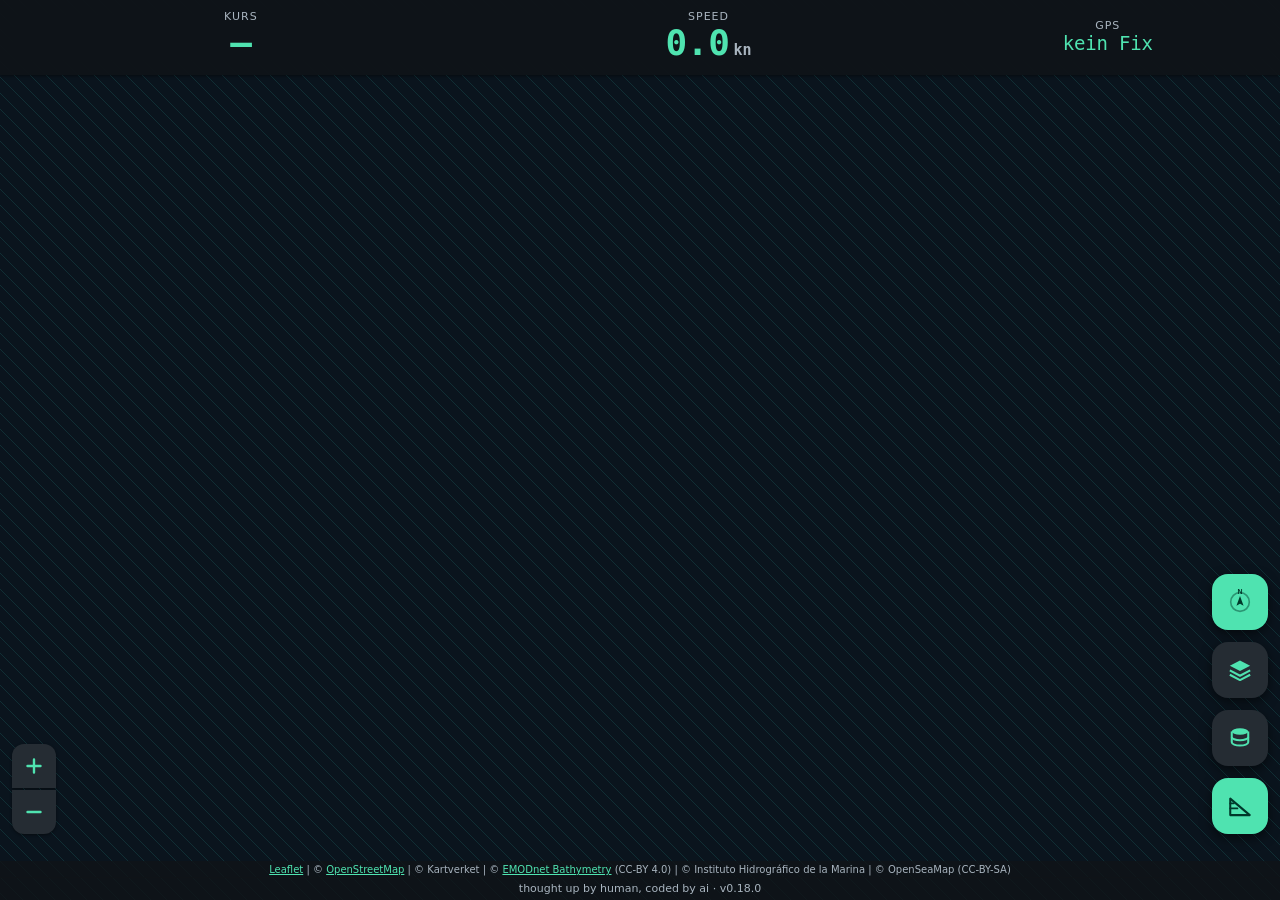
==== index.html @ 148b1c02 "v0.18.0: offizielle spanische Seekarte (IHM) als Ebene Lotungen, Felsen, Wracks, Hindernisse und Tie" ====
<!DOCTYPE html>
<!-- thought up by human, coded by ai -->
<html lang="de">
<head>
  <meta charset="UTF-8">
  <meta name="viewport" content="width=device-width, initial-scale=1.0, maximum-scale=1.0, user-scalable=no, viewport-fit=cover">
  <meta http-equiv="Content-Security-Policy" content="default-src 'self'; script-src 'self'; style-src 'self' 'unsafe-inline'; img-src 'self' data: blob: https://tile.openstreetmap.org https://wms.geonorge.no https://ows.emodnet-bathymetry.eu https://ideihm.covam.es https://tiles.openseamap.org; connect-src 'self' https://tile.openstreetmap.org https://wms.geonorge.no https://ows.emodnet-bathymetry.eu https://ideihm.covam.es https://tiles.openseamap.org;">
  <title>SeeNavi Bergen</title>
  <link rel="stylesheet" href="vendor/leaflet.css">
  <link rel="stylesheet" href="style.css">
  <link rel="manifest" href="manifest.json">
  <meta name="theme-color" content="#101418">
  <meta name="description" content="Orientierungshilfe für Bootsfahrten: Position, Kurs, Ziel und Tiefendaten, auch ohne Mobilfunkempfang.">
  <!-- iOS reads none of the manifest: installed appearance, title and icon
       come from these instead. The status bar stays visible and opaque -
       "black-translucent" would run the map underneath the clock and the
       battery, and on the water those two are worth reading. -->
  <link rel="icon" href="icons/icon.svg" type="image/svg+xml">
  <link rel="apple-touch-icon" href="icons/apple-touch-icon.png">
  <meta name="apple-mobile-web-app-capable" content="yes">
  <meta name="apple-mobile-web-app-title" content="SeeNavi">
  <meta name="apple-mobile-web-app-status-bar-style" content="black">
  <meta name="mobile-web-app-capable" content="yes">
</head>
<body>

  <!-- The map turns inside this window. It is deliberately larger than the
       window (see js/rotate.js), so no empty corner shows up when it is turned
       into the direction of travel; the window clips the overhang. -->
  <div id="mapviewport"><div id="map"></div></div>

  <!-- Icon set. Drawn here once and referenced with <use>, so the markup stays
       readable and no icon font or external sprite has to be loaded. -->
  <svg class="icon-defs" aria-hidden="true" focusable="false">
    <defs>
      <g id="ic-locate">
        <circle cx="12" cy="12" r="3.2"></circle>
        <circle cx="12" cy="12" r="7" fill="none" stroke="currentColor" stroke-width="1.8"></circle>
        <path d="M12 1v3.4M12 19.6V23M1 12h3.4M19.6 12H23" stroke="currentColor"
              stroke-width="2" stroke-linecap="round"></path>
      </g>
      <g id="ic-layers">
        <path d="M12 3.2 2.6 8.1l9.4 4.9 9.4-4.9z"></path>
        <path d="M2.6 12.4 12 17.3l9.4-4.9" fill="none" stroke="currentColor"
              stroke-width="1.9" stroke-linejoin="round"></path>
        <path d="M2.6 16.4 12 21.3l9.4-4.9" fill="none" stroke="currentColor"
              stroke-width="1.9" stroke-linejoin="round"></path>
      </g>
      <g id="ic-storage">
        <ellipse cx="12" cy="6" rx="7.6" ry="3"></ellipse>
        <path d="M4.4 6v5c0 1.66 3.4 3 7.6 3s7.6-1.34 7.6-3V6" fill="none"
              stroke="currentColor" stroke-width="1.9"></path>
        <path d="M4.4 11v5c0 1.66 3.4 3 7.6 3s7.6-1.34 7.6-3v-5" fill="none"
              stroke="currentColor" stroke-width="1.9"></path>
      </g>
      <g id="ic-projection">
        <path d="M3 20.4h18L3 5.2z" fill="none" stroke="currentColor"
              stroke-width="1.9" stroke-linejoin="round"></path>
        <path d="M3 14.2h6.6M3 9.6h3.2" stroke="currentColor" stroke-width="1.7"
              stroke-linecap="round"></path>
      </g>
      <g id="ic-plus">
        <path d="M12 6v12M6 12h12" fill="none" stroke="currentColor"
              stroke-width="2.2" stroke-linecap="round"></path>
      </g>
      <g id="ic-minus">
        <path d="M6 12h12" fill="none" stroke="currentColor"
              stroke-width="2.2" stroke-linecap="round"></path>
      </g>
      <g id="ic-chevron">
        <path d="M6.5 9.5 12 15l5.5-5.5" fill="none" stroke="currentColor"
              stroke-width="2.2" stroke-linecap="round" stroke-linejoin="round"></path>
      </g>
    </defs>
  </svg>

  <!-- Top app bar: the three values read at a glance while steering -->
  <header id="statusbar" role="status" aria-live="polite">
    <div class="stat">
      <span class="stat-label">Kurs</span>
      <span class="stat-value" id="val-heading">–</span>
    </div>
    <!-- Tapping switches the unit; the whole tile is the target, not just the
         two words of the unit itself. -->
    <button id="btn-speed-unit" class="stat stat-tap" title="Einheit umschalten"
            aria-label="Geschwindigkeitseinheit umschalten">
      <span class="stat-label">Speed</span>
      <span class="stat-figure">
        <span class="stat-value" id="val-speed">–</span>
        <span class="stat-unit" id="val-speed-unit">kn</span>
      </span>
    </button>
    <div class="stat stat-narrow">
      <span class="stat-label">GPS</span>
      <span class="stat-value stat-value-sm" id="val-gps-status">suche…</span>
    </div>
  </header>

  <!-- Readouts stack in one column so two open cards can never overlap;
       hidden ones collapse out of the flow by themselves. -->
  <div id="readouts">

  <!-- Install hint. Hidden by default; js/install.js shows it only when the
       browser actually offers an installation and the hint was not dismissed. -->
  <section id="installbanner" class="card hidden" aria-live="polite">
    <h2 class="card-title">Als App installieren</h2>
    <p class="card-text" id="install-text">Auf dem Homescreen startet SeeNavi ohne
      Browserleiste und öffnet auch ohne Empfang.</p>
    <div class="card-actions">
      <button id="btn-install" class="btn-text">Installieren</button>
      <button id="btn-install-later" class="btn-text btn-quiet">Nicht jetzt</button>
    </div>
  </section>

  <!-- Navigation card: shown once a destination is set -->
  <section id="navpanel" class="card hidden" role="status" aria-live="polite">
    <!-- Distance and ETA stay in the header, so both are readable collapsed -
         they are the two figures worth permanent screen space. The card is
         only as wide as they are; the rest belongs to the chart. -->
    <button id="btn-toggle-nav" class="nav-head" aria-expanded="true" aria-controls="nav-details">
      <span class="nav-figures">
        <span class="nav-figure-line">
          <span class="row-label">Distanz</span>
          <span class="row-value" id="val-distance">–</span>
        </span>
        <span class="nav-figure-line nav-eta">
          <span class="row-label">ETA</span>
          <span class="row-value nav-eta-value" id="val-eta">–</span>
        </span>
      </span>
      <svg class="icon chevron" viewBox="0 0 24 24" aria-hidden="true"><use href="#ic-chevron"></use></svg>
    </button>
    <div id="nav-details">
      <div class="card-rows">
        <div class="row">
          <span class="row-label">Peilung</span>
          <span class="row-value" id="val-bearing">–</span>
        </div>
      </div>
      <p class="card-note hidden" id="target-lock-hint">Ziel fixiert – ein Tippen
        auf die Karte verschiebt es nicht mehr.</p>
      <button id="btn-clear-target" class="btn-text">Ziel löschen</button>
    </div>
  </section>

  </div>

  <!-- Chart layers -->
  <section id="layerpanel" class="card sheet hidden">
    <h2 class="card-title">Kartenebenen</h2>
    <div id="layer-list"></div>
  </section>

  <!-- Tile storage -->
  <section id="storagepanel" class="card sheet hidden">
    <h2 class="card-title">Kachelspeicher</h2>
    <p class="card-text">Angesehene Kartenausschnitte werden automatisch gespeichert
      und stehen ohne Empfang weiter zur Verfügung. Ein Vorab-Download ganzer
      Gebiete ist nicht möglich – die Nutzungsbedingungen von OpenStreetMap
      untersagen das.</p>
    <p class="card-text" id="cache-size-hint"></p>
    <button id="btn-clear-cache" class="btn-text">Speicher leeren</button>
  </section>

  <!-- Floating action buttons -->
  <nav id="fabs" aria-label="Kartenwerkzeuge">
    <!--
      Position and orientation on one button. Not following, it is a crosshair
      and the tap brings the boat back to the middle; following, it becomes a
      compass and every further tap switches between north-up and course-up.
      The symbol always shows what the next tap does.

      The compass is drawn here rather than pulled from the icon set: the
      needle has to be reachable for CSS, and a <use> reference hides its
      contents. It turns with --map-rot, the same angle the map turns by - so
      it points at north whatever the map is doing, and stands upright by
      itself while the map is north-up.
    -->
    <button id="btn-map-mode" class="fab" aria-pressed="false"
            title="Zur eigenen Position" aria-label="Position und Kartenausrichtung">
      <svg class="icon" viewBox="0 0 24 24" aria-hidden="true">
        <g class="glyph-locate"><use href="#ic-locate"></use></g>
        <g class="glyph-compass">
          <circle cx="12" cy="12" r="8.6" fill="none" stroke="currentColor"
                  stroke-width="1.5" opacity="0.45"></circle>
          <g class="fab-needle">
            <path d="M12 6.4 15.3 15.4 12 13.6 8.7 15.4z"></path>
            <text class="fab-north" x="12" y="4.9" text-anchor="middle"
                  font-size="6.4" font-weight="700" fill="currentColor">N</text>
          </g>
        </g>
      </svg>
    </button>
    <button id="btn-toggle-layers" class="fab" title="Kartenebenen" aria-label="Kartenebenen">
      <svg class="icon" viewBox="0 0 24 24" aria-hidden="true"><use href="#ic-layers"></use></svg>
    </button>
    <button id="btn-toggle-storage" class="fab" title="Kachelspeicher" aria-label="Kachelspeicher">
      <svg class="icon" viewBox="0 0 24 24" aria-hidden="true"><use href="#ic-storage"></use></svg>
    </button>
    <button id="btn-toggle-proj" class="fab" title="Distanzmarken auf der Kurslinie" aria-label="Distanzmarken auf der Kurslinie">
      <svg class="icon" viewBox="0 0 24 24" aria-hidden="true"><use href="#ic-projection"></use></svg>
    </button>
  </nav>

  <!-- Zoom, and the map credits: both used to be Leaflet controls inside the
       map. They cannot stay there - the map is oversized and turns, so its
       corners are off screen and would turn with it. -->
  <div id="zoomctl">
    <button id="btn-zoom-in" class="zoom-btn" title="Hineinzoomen" aria-label="Hineinzoomen">
      <svg class="icon" viewBox="0 0 24 24" aria-hidden="true"><use href="#ic-plus"></use></svg>
    </button>
    <button id="btn-zoom-out" class="zoom-btn" title="Herauszoomen" aria-label="Herauszoomen">
      <svg class="icon" viewBox="0 0 24 24" aria-hidden="true"><use href="#ic-minus"></use></svg>
    </button>
  </div>

  <div id="attribution"></div>

  <!-- Short-lived feedback for actions that otherwise leave no trace, e.g. a
       tap on the map that a fixed destination has ignored. -->
  <div id="snackbar" role="status" aria-live="polite"></div>

  <div id="footer">thought up by human, coded by ai · v<span id="app-version"></span></div>

  <script src="vendor/leaflet.js"></script>
  <script src="js/version.js"></script>
  <script src="js/sources.js"></script>
  <script src="js/tilecache.js"></script>
  <script src="js/rotate.js"></script>
  <script src="js/app.js"></script>
  <script src="js/install.js"></script>
  <script src="js/wakelock.js"></script>
</body>
</html>
---- vendor/leaflet.css ----
/* required styles */

.leaflet-pane,
.leaflet-tile,
.leaflet-marker-icon,
.leaflet-marker-shadow,
.leaflet-tile-container,
.leaflet-pane > svg,
.leaflet-pane > canvas,
.leaflet-zoom-box,
.leaflet-image-layer,
.leaflet-layer {
	position: absolute;
	left: 0;
	top: 0;
	}
.leaflet-container {
	overflow: hidden;
	}
.leaflet-tile,
.leaflet-marker-icon,
.leaflet-marker-shadow {
	-webkit-user-select: none;
	   -moz-user-select: none;
	        user-select: none;
	  -webkit-user-drag: none;
	}
/* Prevents IE11 from highlighting tiles in blue */
.leaflet-tile::selection {
	background: transparent;
}
/* Safari renders non-retina tile on retina better with this, but Chrome is worse */
.leaflet-safari .leaflet-tile {
	image-rendering: -webkit-optimize-contrast;
	}
/* hack that prevents hw layers "stretching" when loading new tiles */
.leaflet-safari .leaflet-tile-container {
	width: 1600px;
	height: 1600px;
	-webkit-transform-origin: 0 0;
	}
.leaflet-marker-icon,
.leaflet-marker-shadow {
	display: block;
	}
/* .leaflet-container svg: reset svg max-width decleration shipped in Joomla! (joomla.org) 3.x */
/* .leaflet-container img: map is broken in FF if you have max-width: 100% on tiles */
.leaflet-container .leaflet-overlay-pane svg {
	max-width: none !important;
	max-height: none !important;
	}
.leaflet-container .leaflet-marker-pane img,
.leaflet-container .leaflet-shadow-pane img,
.leaflet-container .leaflet-tile-pane img,
.leaflet-container img.leaflet-image-layer,
.leaflet-container .leaflet-tile {
	max-width: none !important;
	max-height: none !important;
	width: auto;
	padding: 0;
	}

.leaflet-container img.leaflet-tile {
	/* See: https://bugs.chromium.org/p/chromium/issues/detail?id=600120 */
	mix-blend-mode: plus-lighter;
}

.leaflet-container.leaflet-touch-zoom {
	-ms-touch-action: pan-x pan-y;
	touch-action: pan-x pan-y;
	}
.leaflet-container.leaflet-touch-drag {
	-ms-touch-action: pinch-zoom;
	/* Fallback for FF which doesn't support pinch-zoom */
	touch-action: none;
	touch-action: pinch-zoom;
}
.leaflet-container.leaflet-touch-drag.leaflet-touch-zoom {
	-ms-touch-action: none;
	touch-action: none;
}
.leaflet-container {
	-webkit-tap-highlight-color: transparent;
}
.leaflet-container a {
	-webkit-tap-highlight-color: rgba(51, 181, 229, 0.4);
}
.leaflet-tile {
	filter: inherit;
	visibility: hidden;
	}
.leaflet-tile-loaded {
	visibility: inherit;
	}
.leaflet-zoom-box {
	width: 0;
	height: 0;
	-moz-box-sizing: border-box;
	     box-sizing: border-box;
	z-index: 800;
	}
/* workaround for https://bugzilla.mozilla.org/show_bug.cgi?id=888319 */
.leaflet-overlay-pane svg {
	-moz-user-select: none;
	}

.leaflet-pane         { z-index: 400; }

.leaflet-tile-pane    { z-index: 200; }
.leaflet-overlay-pane { z-index: 400; }
.leaflet-shadow-pane  { z-index: 500; }
.leaflet-marker-pane  { z-index: 600; }
.leaflet-tooltip-pane   { z-index: 650; }
.leaflet-popup-pane   { z-index: 700; }

.leaflet-map-pane canvas { z-index: 100; }
.leaflet-map-pane svg    { z-index: 200; }

.leaflet-vml-shape {
	width: 1px;
	height: 1px;
	}
.lvml {
	behavior: url(#default#VML);
	display: inline-block;
	position: absolute;
	}


/* control positioning */

.leaflet-control {
	position: relative;
	z-index: 800;
	pointer-events: visiblePainted; /* IE 9-10 doesn't have auto */
	pointer-events: auto;
	}
.leaflet-top,
.leaflet-bottom {
	position: absolute;
	z-index: 1000;
	pointer-events: none;
	}
.leaflet-top {
	top: 0;
	}
.leaflet-right {
	right: 0;
	}
.leaflet-bottom {
	bottom: 0;
	}
.leaflet-left {
	left: 0;
	}
.leaflet-control {
	float: left;
	clear: both;
	}
.leaflet-right .leaflet-control {
	float: right;
	}
.leaflet-top .leaflet-control {
	margin-top: 10px;
	}
.leaflet-bottom .leaflet-control {
	margin-bottom: 10px;
	}
.leaflet-left .leaflet-control {
	margin-left: 10px;
	}
.leaflet-right .leaflet-control {
	margin-right: 10px;
	}


/* zoom and fade animations */

.leaflet-fade-anim .leaflet-popup {
	opacity: 0;
	-webkit-transition: opacity 0.2s linear;
	   -moz-transition: opacity 0.2s linear;
	        transition: opacity 0.2s linear;
	}
.leaflet-fade-anim .leaflet-map-pane .leaflet-popup {
	opacity: 1;
	}
.leaflet-zoom-animated {
	-webkit-transform-origin: 0 0;
	    -ms-transform-origin: 0 0;
	        transform-origin: 0 0;
	}
svg.leaflet-zoom-animated {
	will-change: transform;
}

.leaflet-zoom-anim .leaflet-zoom-animated {
	-webkit-transition: -webkit-transform 0.25s cubic-bezier(0,0,0.25,1);
	   -moz-transition:    -moz-transform 0.25s cubic-bezier(0,0,0.25,1);
	        transition:         transform 0.25s cubic-bezier(0,0,0.25,1);
	}
.leaflet-zoom-anim .leaflet-tile,
.leaflet-pan-anim .leaflet-tile {
	-webkit-transition: none;
	   -moz-transition: none;
	        transition: none;
	}

.leaflet-zoom-anim .leaflet-zoom-hide {
	visibility: hidden;
	}


/* cursors */

.leaflet-interactive {
	cursor: pointer;
	}
.leaflet-grab {
	cursor: -webkit-grab;
	cursor:    -moz-grab;
	cursor:         grab;
	}
.leaflet-crosshair,
.leaflet-crosshair .leaflet-interactive {
	cursor: crosshair;
	}
.leaflet-popup-pane,
.leaflet-control {
	cursor: auto;
	}
.leaflet-dragging .leaflet-grab,
.leaflet-dragging .leaflet-grab .leaflet-interactive,
.leaflet-dragging .leaflet-marker-draggable {
	cursor: move;
	cursor: -webkit-grabbing;
	cursor:    -moz-grabbing;
	cursor:         grabbing;
	}

/* marker & overlays interactivity */
.leaflet-marker-icon,
.leaflet-marker-shadow,
.leaflet-image-layer,
.leaflet-pane > svg path,
.leaflet-tile-container {
	pointer-events: none;
	}

.leaflet-marker-icon.leaflet-interactive,
.leaflet-image-layer.leaflet-interactive,
.leaflet-pane > svg path.leaflet-interactive,
svg.leaflet-image-layer.leaflet-interactive path {
	pointer-events: visiblePainted; /* IE 9-10 doesn't have auto */
	pointer-events: auto;
	}

/* visual tweaks */

.leaflet-container {
	background: #ddd;
	outline-offset: 1px;
	}
.leaflet-container a {
	color: #0078A8;
	}
.leaflet-zoom-box {
	border: 2px dotted #38f;
	background: rgba(255,255,255,0.5);
	}


/* general typography */
.leaflet-container {
	font-family: "Helvetica Neue", Arial, Helvetica, sans-serif;
	font-size: 12px;
	font-size: 0.75rem;
	line-height: 1.5;
	}


/* general toolbar styles */

.leaflet-bar {
	box-shadow: 0 1px 5px rgba(0,0,0,0.65);
	border-radius: 4px;
	}
.leaflet-bar a {
	background-color: #fff;
	border-bottom: 1px solid #ccc;
	width: 26px;
	height: 26px;
	line-height: 26px;
	display: block;
	text-align: center;
	text-decoration: none;
	color: black;
	}
.leaflet-bar a,
.leaflet-control-layers-toggle {
	background-position: 50% 50%;
	background-repeat: no-repeat;
	display: block;
	}
.leaflet-bar a:hover,
.leaflet-bar a:focus {
	background-color: #f4f4f4;
	}
.leaflet-bar a:first-child {
	border-top-left-radius: 4px;
	border-top-right-radius: 4px;
	}
.leaflet-bar a:last-child {
	border-bottom-left-radius: 4px;
	border-bottom-right-radius: 4px;
	border-bottom: none;
	}
.leaflet-bar a.leaflet-disabled {
	cursor: default;
	background-color: #f4f4f4;
	color: #bbb;
	}

.leaflet-touch .leaflet-bar a {
	width: 30px;
	height: 30px;
	line-height: 30px;
	}
.leaflet-touch .leaflet-bar a:first-child {
	border-top-left-radius: 2px;
	border-top-right-radius: 2px;
	}
.leaflet-touch .leaflet-bar a:last-child {
	border-bottom-left-radius: 2px;
	border-bottom-right-radius: 2px;
	}

/* zoom control */

.leaflet-control-zoom-in,
.leaflet-control-zoom-out {
	font: bold 18px 'Lucida Console', Monaco, monospace;
	text-indent: 1px;
	}

.leaflet-touch .leaflet-control-zoom-in, .leaflet-touch .leaflet-control-zoom-out  {
	font-size: 22px;
	}


/* layers control */

.leaflet-control-layers {
	box-shadow: 0 1px 5px rgba(0,0,0,0.4);
	background: #fff;
	border-radius: 5px;
	}
.leaflet-control-layers-toggle {
	background-image: url(images/layers.png);
	width: 36px;
	height: 36px;
	}
.leaflet-retina .leaflet-control-layers-toggle {
	background-image: url(images/layers-2x.png);
	background-size: 26px 26px;
	}
.leaflet-touch .leaflet-control-layers-toggle {
	width: 44px;
	height: 44px;
	}
.leaflet-control-layers .leaflet-control-layers-list,
.leaflet-control-layers-expanded .leaflet-control-layers-toggle {
	display: none;
	}
.leaflet-control-layers-expanded .leaflet-control-layers-list {
	display: block;
	position: relative;
	}
.leaflet-control-layers-expanded {
	padding: 6px 10px 6px 6px;
	color: #333;
	background: #fff;
	}
.leaflet-control-layers-scrollbar {
	overflow-y: scroll;
	overflow-x: hidden;
	padding-right: 5px;
	}
.leaflet-control-layers-selector {
	margin-top: 2px;
	position: relative;
	top: 1px;
	}
.leaflet-control-layers label {
	display: block;
	font-size: 13px;
	font-size: 1.08333em;
	}
.leaflet-control-layers-separator {
	height: 0;
	border-top: 1px solid #ddd;
	margin: 5px -10px 5px -6px;
	}

/* Default icon URLs */
.leaflet-default-icon-path { /* used only in path-guessing heuristic, see L.Icon.Default */
	background-image: url(images/marker-icon.png);
	}


/* attribution and scale controls */

.leaflet-container .leaflet-control-attribution {
	background: #fff;
	background: rgba(255, 255, 255, 0.8);
	margin: 0;
	}
.leaflet-control-attribution,
.leaflet-control-scale-line {
	padding: 0 5px;
	color: #333;
	line-height: 1.4;
	}
.leaflet-control-attribution a {
	text-decoration: none;
	}
.leaflet-control-attribution a:hover,
.leaflet-control-attribution a:focus {
	text-decoration: underline;
	}
.leaflet-attribution-flag {
	display: inline !important;
	vertical-align: baseline !important;
	width: 1em;
	height: 0.6669em;
	}
.leaflet-left .leaflet-control-scale {
	margin-left: 5px;
	}
.leaflet-bottom .leaflet-control-scale {
	margin-bottom: 5px;
	}
.leaflet-control-scale-line {
	border: 2px solid #777;
	border-top: none;
	line-height: 1.1;
	padding: 2px 5px 1px;
	white-space: nowrap;
	-moz-box-sizing: border-box;
	     box-sizing: border-box;
	background: rgba(255, 255, 255, 0.8);
	text-shadow: 1px 1px #fff;
	}
.leaflet-control-scale-line:not(:first-child) {
	border-top: 2px solid #777;
	border-bottom: none;
	margin-top: -2px;
	}
.leaflet-control-scale-line:not(:first-child):not(:last-child) {
	border-bottom: 2px solid #777;
	}

.leaflet-touch .leaflet-control-attribution,
.leaflet-touch .leaflet-control-layers,
.leaflet-touch .leaflet-bar {
	box-shadow: none;
	}
.leaflet-touch .leaflet-control-layers,
.leaflet-touch .leaflet-bar {
	border: 2px solid rgba(0,0,0,0.2);
	background-clip: padding-box;
	}


/* popup */

.leaflet-popup {
	position: absolute;
	text-align: center;
	margin-bottom: 20px;
	}
.leaflet-popup-content-wrapper {
	padding: 1px;
	text-align: left;
	border-radius: 12px;
	}
.leaflet-popup-content {
	margin: 13px 24px 13px 20px;
	line-height: 1.3;
	font-size: 13px;
	font-size: 1.08333em;
	min-height: 1px;
	}
.leaflet-popup-content p {
	margin: 17px 0;
	margin: 1.3em 0;
	}
.leaflet-popup-tip-container {
	width: 40px;
	height: 20px;
	position: absolute;
	left: 50%;
	margin-top: -1px;
	margin-left: -20px;
	overflow: hidden;
	pointer-events: none;
	}
.leaflet-popup-tip {
	width: 17px;
	height: 17px;
	padding: 1px;

	margin: -10px auto 0;
	pointer-events: auto;

	-webkit-transform: rotate(45deg);
	   -moz-transform: rotate(45deg);
	    -ms-transform: rotate(45deg);
	        transform: rotate(45deg);
	}
.leaflet-popup-content-wrapper,
.leaflet-popup-tip {
	background: white;
	color: #333;
	box-shadow: 0 3px 14px rgba(0,0,0,0.4);
	}
.leaflet-container a.leaflet-popup-close-button {
	position: absolute;
	top: 0;
	right: 0;
	border: none;
	text-align: center;
	width: 24px;
	height: 24px;
	font: 16px/24px Tahoma, Verdana, sans-serif;
	color: #757575;
	text-decoration: none;
	background: transparent;
	}
.leaflet-container a.leaflet-popup-close-button:hover,
.leaflet-container a.leaflet-popup-close-button:focus {
	color: #585858;
	}
.leaflet-popup-scrolled {
	overflow: auto;
	}

.leaflet-oldie .leaflet-popup-content-wrapper {
	-ms-zoom: 1;
	}
.leaflet-oldie .leaflet-popup-tip {
	width: 24px;
	margin: 0 auto;

	-ms-filter: "progid:DXImageTransform.Microsoft.Matrix(M11=0.70710678, M12=0.70710678, M21=-0.70710678, M22=0.70710678)";
	filter: progid:DXImageTransform.Microsoft.Matrix(M11=0.70710678, M12=0.70710678, M21=-0.70710678, M22=0.70710678);
	}

.leaflet-oldie .leaflet-control-zoom,
.leaflet-oldie .leaflet-control-layers,
.leaflet-oldie .leaflet-popup-content-wrapper,
.leaflet-oldie .leaflet-popup-tip {
	border: 1px solid #999;
	}


/* div icon */

.leaflet-div-icon {
	background: #fff;
	border: 1px solid #666;
	}


/* Tooltip */
/* Base styles for the element that has a tooltip */
.leaflet-tooltip {
	position: absolute;
	padding: 6px;
	background-color: #fff;
	border: 1px solid #fff;
	border-radius: 3px;
	color: #222;
	white-space: nowrap;
	-webkit-user-select: none;
	-moz-user-select: none;
	-ms-user-select: none;
	user-select: none;
	pointer-events: none;
	box-shadow: 0 1px 3px rgba(0,0,0,0.4);
	}
.leaflet-tooltip.leaflet-interactive {
	cursor: pointer;
	pointer-events: auto;
	}
.leaflet-tooltip-top:before,
.leaflet-tooltip-bottom:before,
.leaflet-tooltip-left:before,
.leaflet-tooltip-right:before {
	position: absolute;
	pointer-events: none;
	border: 6px solid transparent;
	background: transparent;
	content: "";
	}

/* Directions */

.leaflet-tooltip-bottom {
	margin-top: 6px;
}
.leaflet-tooltip-top {
	margin-top: -6px;
}
.leaflet-tooltip-bottom:before,
.leaflet-tooltip-top:before {
	left: 50%;
	margin-left: -6px;
	}
.leaflet-tooltip-top:before {
	bottom: 0;
	margin-bottom: -12px;
	border-top-color: #fff;
	}
.leaflet-tooltip-bottom:before {
	top: 0;
	margin-top: -12px;
	margin-left: -6px;
	border-bottom-color: #fff;
	}
.leaflet-tooltip-left {
	margin-left: -6px;
}
.leaflet-tooltip-right {
	margin-left: 6px;
}
.leaflet-tooltip-left:before,
.leaflet-tooltip-right:before {
	top: 50%;
	margin-top: -6px;
	}
.leaflet-tooltip-left:before {
	right: 0;
	margin-right: -12px;
	border-left-color: #fff;
	}
.leaflet-tooltip-right:before {
	left: 0;
	margin-left: -12px;
	border-right-color: #fff;
	}

/* Printing */

@media print {
	/* Prevent printers from removing background-images of controls. */
	.leaflet-control {
		-webkit-print-color-adjust: exact;
		print-color-adjust: exact;
		}
	}
---- style.css ----
/* thought up by human, coded by ai */

/*
 * Material 3, dark scheme, tuned for a phone held at arm's length in daylight
 * on a moving boat. Two deviations from stock Material are deliberate:
 *
 *  - Contrast is pushed past the Material baseline. Surfaces are darker and
 *    on-surface colours lighter than the reference dark palette, because the
 *    screen competes with open sky.
 *  - The readings are set at display sizes rather than the body/title sizes a
 *    Material layout would use. They have to be readable in a glance away from
 *    the water, which is the whole point of the app.
 *
 * Type is a system stack: no webfont is loaded, since nothing may be fetched
 * from a CDN and vendoring Roboto would add weight for little gain.
 */

:root {
  color-scheme: dark;

  /* Surfaces */
  --md-surface: #101418;
  --md-surface-container: #1b2127;
  --md-surface-container-high: #252c33;

  /* Content */
  --md-on-surface: #e6eaef;
  --md-on-surface-variant: #a8b4bf;
  --md-outline: #3a444e;

  /* Accent: the readings and active controls */
  --md-primary: #4fe3b0;
  --md-on-primary: #00382a;

  /* Elevation. Material 3 leans on tinted surfaces; the shadow only lifts the
     panel off a busy map so its edge stays findable. */
  --md-elev-1: 0 1px 3px rgba(0, 0, 0, 0.45);
  --md-elev-3: 0 4px 12px rgba(0, 0, 0, 0.55);

  /* Shape */
  --md-radius-s: 12px;
  --md-radius-m: 16px;
  --md-radius-l: 28px;

  --font: system-ui, -apple-system, "Segoe UI", Roboto, "Helvetica Neue", sans-serif;
  --font-numeric: ui-monospace, "SF Mono", "Roboto Mono", Menlo, monospace;

  /* Safe areas on notched phones */
  --inset-top: env(safe-area-inset-top, 0px);
  --inset-bottom: env(safe-area-inset-bottom, 0px);

  /* Buttons on the left and on the right sit on one line, clear of the
     credits strip and the footer below it. */
  --controls-bottom: calc(var(--inset-bottom) + 66px);
}

* { box-sizing: border-box; }

html, body {
  margin: 0;
  height: 100%;
  overflow: hidden;
  background: var(--md-surface);
  color: var(--md-on-surface);
  font-family: var(--font);
  -webkit-text-size-adjust: 100%;
}

/*
 * The map window clips; the map inside it turns. In course-up mode js/rotate.js
 * sets --map-size to the diagonal of the window, so the turned map still covers
 * every corner, and --map-rot to the angle. North-up leaves both at their
 * defaults, and then this is an ordinary full-screen map.
 */
#mapviewport {
  position: absolute;
  inset: 0;
  overflow: hidden;
  background: var(--md-surface);
}

#map {
  position: absolute;
  top: 50%;
  left: 50%;
  width: var(--map-size-w, 100%);
  height: var(--map-size-h, 100%);
  background: var(--md-surface);
  transform: translate(-50%, -50%) rotate(var(--map-rot, 0deg));
  transform-origin: 50% 50%;
  /* Long enough to look like a turn rather than a jump, short enough not to
     lag behind the boat. */
  transition: transform 240ms ease-out;
}

@media (prefers-reduced-motion: reduce) {
  #map { transition: none; }
}

/* While two fingers are turning the map, everything that follows the rotation
   has to follow it immediately: an eased transition would lag a finger that is
   still moving. */
:root.is-turning #map,
:root.is-turning .boat-icon svg,
:root.is-turning .fab-needle { transition: none; }

/*
 * Own position. A hull with a pointed bow and a flat stern, turned into the
 * course - which way the boat is pointing is the thing to read at a glance.
 * The rotation is the geographic heading: north-up the map does not turn and
 * the boat does, course-up the map turns underneath and the boat ends up
 * pointing at the top of the screen.
 */
.boat-icon svg {
  width: 34px;
  height: 40px;
  display: block;
  transform: rotate(var(--rot, 0deg));
  transform-origin: 50% 50%;
  transition: transform 240ms ease-out;
  filter: drop-shadow(0 1px 3px rgba(0, 0, 0, 0.6));
}

@media (prefers-reduced-motion: reduce) {
  .boat-icon svg { transition: none; }
}

.icon-defs { position: absolute; width: 0; height: 0; overflow: hidden; }

.icon {
  width: 26px;
  height: 26px;
  fill: currentColor;
  display: block;
}

/* --- Top app bar ---------------------------------------------------------
 * Full width rather than a floating pill: it never has to compete with the
 * zoom control for the same corner, and the three readings get the whole
 * width instead of sharing it with the map. */

#statusbar {
  position: absolute;
  top: 0;
  left: 0;
  right: 0;
  z-index: 1000;
  display: flex;
  align-items: stretch;
  gap: 2px;
  padding: calc(var(--inset-top) + 6px) 8px 8px;
  background: color-mix(in srgb, var(--md-surface) 92%, transparent);
  backdrop-filter: blur(12px);
  box-shadow: var(--md-elev-1);
}

.stat {
  flex: 1 1 0;
  min-width: 0;
  display: flex;
  flex-direction: column;
  align-items: center;
  justify-content: center;
  padding: 4px 2px;
}

.stat-narrow { flex: 0 1 26%; }

/* A reading that is also a switch. Looks like the others - the tap is the
   discovery, not a button frame in the middle of the display. */
.stat-tap {
  appearance: none;
  border: none;
  background: none;
  color: inherit;
  font: inherit;
  cursor: pointer;
}

/* Number and unit on one baseline: the unit stays small, so km/h does not
   crowd the two neighbouring readings out of the bar. */
.stat-figure {
  display: flex;
  align-items: baseline;
  gap: 4px;
  min-width: 0;
}

.stat-unit {
  font-family: var(--font-numeric);
  font-size: 15px;
  font-weight: 600;
  color: var(--md-on-surface-variant);
  white-space: nowrap;
}

.stat-label {
  font-size: 11px;
  font-weight: 500;
  letter-spacing: 0.09em;
  text-transform: uppercase;
  color: var(--md-on-surface-variant);
  line-height: 1.2;
}

/* Display size. This is the number read while looking away from the water. */
.stat-value {
  font-family: var(--font-numeric);
  font-size: 36px;
  font-weight: 600;
  line-height: 1.1;
  letter-spacing: -0.01em;
  color: var(--md-primary);
  font-variant-numeric: tabular-nums;
  white-space: nowrap;
  overflow: hidden;
  text-overflow: ellipsis;
  max-width: 100%;
}

/* The GPS state is a word, not a reading - it must not crowd out the numbers. */
.stat-value-sm { font-size: 19px; font-weight: 500; }

@media (max-width: 380px) {
  .stat-value { font-size: 30px; }
  .stat-value-sm { font-size: 16px; }
}

/* --- Cards --------------------------------------------------------------- */

.card {
  position: absolute;
  z-index: 1000;
  background: var(--md-surface-container);
  color: var(--md-on-surface);
  border-radius: var(--md-radius-l);
  box-shadow: var(--md-elev-3);
  padding: 16px 20px;
}

.card.hidden { display: none; }

.card-title {
  margin: 0 0 10px;
  font-size: 13px;
  font-weight: 600;
  letter-spacing: 0.08em;
  text-transform: uppercase;
  color: var(--md-on-surface-variant);
}

.card-text {
  margin: 0 0 10px;
  font-size: 13px;
  line-height: 1.45;
  color: var(--md-on-surface-variant);
}

.card-rows { display: flex; flex-direction: column; gap: 6px; }

/*
 * Distance, ETA and bearing are one table, not three lines that happen to sit
 * above each other: same label column, same right edge for the figures. The
 * figures are right-aligned because that is how numbers of differing length
 * line up - and they carry their unit with them, so the unit ends the line.
 */
.row,
.nav-figure-line {
  display: grid;
  grid-template-columns: var(--label-col, 60px) 1fr;
  align-items: baseline;
  gap: 10px;
}

.row .row-value,
.nav-figure-line .row-value { text-align: right; }

.row-label {
  font-size: 14px;
  color: var(--md-on-surface-variant);
}

.row-value {
  font-family: var(--font-numeric);
  font-size: 26px;
  font-weight: 600;
  line-height: 1.15;
  color: var(--md-primary);
  font-variant-numeric: tabular-nums;
  /* A wrapped reading is unreadable at a glance and costs the height the
     collapsed card is meant to save. */
  white-space: nowrap;
}

/*
 * Readouts share one column. Placing them in opposite corners looked fine in
 * the abstract but collided on a 390 px phone as soon as both were open.
 */
#readouts {
  position: absolute;
  z-index: 1000;
  top: calc(var(--inset-top) + 84px);
  left: 12px;
  /* No width of its own: each card takes only what it needs, and what it does
     not need stays chart. align-items keeps them from stretching to the widest
     one among them. */
  max-width: min(252px, 72vw);
  display: flex;
  flex-direction: column;
  align-items: flex-start;
  gap: 10px;
  pointer-events: none;
}

#readouts .card {
  position: static;
  pointer-events: auto;
  max-width: 100%;
}

/* The install hint is text and wants the full column; the readings do not. */
#installbanner { width: min(252px, 72vw); }

/* Collapsible destination card. Collapsed it keeps only the distance, which
   is what the card is worth permanent space for. */
/* Tighter than the other cards: this one is on screen the whole time. The
   room on the right belongs to the chevron, which is lifted out of the text
   flow below - in the flow it shortened the header lines only, and the figures
   then stopped lining up with the bearing underneath. */
#navpanel {
  position: relative;
  padding: 8px 40px 8px 12px;
}

.nav-head {
  appearance: none;
  width: 100%;
  display: block;
  padding: 0;
  min-height: 44px;
  border: none;
  background: none;
  color: inherit;
  font: inherit;
  text-align: left;
  cursor: pointer;
}

/* Positioned against the card, not the header, so it sits in the reserved
   strip on the right. It stays a child of the button, so a tap on it still
   folds the card. */
.nav-head .chevron {
  position: absolute;
  right: 11px;
  top: 19px;
  width: 22px;
  height: 22px;
  color: var(--md-on-surface-variant);
  transition: transform 0.18s ease;
}

#navpanel.is-collapsed .nav-head .chevron { transform: rotate(-90deg); }
#navpanel.is-collapsed #nav-details { display: none; }

/* Collapsed, the figures are the only thing on the card - a unit-bearing
   number needs no label, and dropping it keeps the card narrow. */
#navpanel.is-collapsed .nav-head .row-label { display: none; }

/* Same step as between the two header lines, so all three readings keep one
   rhythm instead of showing where the fold is. */
#nav-details { margin-top: 2px; }

/* Distance over ETA: the distance is the figure being read, the ETA the
   footnote to it. Both stay in the header, so a collapsed card still carries
   them. */
.nav-figures {
  display: flex;
  flex-direction: column;
  gap: 2px;
  width: 100%;
  min-width: 0;
}

.nav-figure-line {
  display: flex;
  align-items: baseline;
  justify-content: space-between;
  gap: 10px;
}

/*
 * Open, the ETA is a reading like the distance and is set like one. Collapsed
 * it drops to a caption underneath: at that point the card is a glance, and
 * the distance is what the glance is for.
 */
#navpanel.is-collapsed .nav-eta-value {
  font-size: 13px;
  font-weight: 500;
  color: var(--md-on-surface-variant);
}

/*
 * Collapsed the card must not breathe with every minute that ticks over.
 * Tabular figures keep digits equal in width, and this floor keeps the card
 * from following the length of the ETA text - "9 min" and "10 min" then leave
 * it exactly where it was.
 */
#navpanel.is-collapsed .nav-figures { min-width: 110px; }

/* Collapsed the labels are gone, so the table becomes two stacked figures -
   left-aligned, because with nothing to line up against, a right edge would
   only make the card look ragged. */
#navpanel.is-collapsed .nav-figure-line { display: block; }
#navpanel.is-collapsed .nav-figure-line .row-value { text-align: left; }

/* Sheets are wider and centred: they carry controls, not readings. */
.sheet {
  top: calc(var(--inset-top) + 84px);
  left: 50%;
  transform: translateX(-50%);
  width: min(340px, calc(100vw - 24px));
  max-height: calc(100vh - var(--inset-top) - 190px);
  overflow-y: auto;
}

/* --- Controls ------------------------------------------------------------ */

.btn-text {
  appearance: none;
  margin-top: 12px;
  padding: 10px 18px;
  min-height: 44px;
  border: none;
  border-radius: var(--md-radius-l);
  background: var(--md-surface-container-high);
  color: var(--md-primary);
  font: inherit;
  font-size: 15px;
  font-weight: 600;
  cursor: pointer;
}

.btn-text:active { background: var(--md-outline); }

/* Second, quieter action in a pair - Material's text button next to a filled
   one. Same tap target, less pull. */
.btn-quiet {
  background: transparent;
  color: var(--md-on-surface-variant);
}

.btn-quiet:active { background: var(--md-surface-container-high); }

/* Two actions side by side; they wrap rather than shrink below a tap target. */
.card-actions { display: flex; flex-wrap: wrap; gap: 8px; }

/* Status line inside a card, e.g. that the destination is fixed. */
.card-note {
  margin: 10px 0 0;
  font-size: 13px;
  line-height: 1.4;
  color: var(--md-primary);
}

.card-note.hidden { display: none; }

/* Generic, for controls that are not always applicable - e.g. the install
   button on iOS, where the browser offers no programmatic installation. */
.btn-text.hidden { display: none; }

/* Layer switches. Material list item with a leading checkbox, sized as a
   comfortable tap target for wet hands. */
.layer-row {
  display: flex;
  align-items: center;
  gap: 14px;
  min-height: 52px;
  font-size: 16px;
  cursor: pointer;
  border-radius: var(--md-radius-s);
  padding: 0 4px;
}

.layer-row:active { background: var(--md-surface-container-high); }

.layer-row input[type="checkbox"] {
  width: 24px;
  height: 24px;
  flex: 0 0 auto;
  accent-color: var(--md-primary);
  margin: 0;
}

/* --- Marks on the course line ---------------------------------------------
 * The divIcon anchors a zero-sized box on the point; the span inside is what
 * is centred on it. Doing the centring in CSS keeps Leaflet's own positioning
 * transform on the outer element untouched. The --rot custom property carries
 * the along-line rotation so the transform stays composed here. */

.course-mark-label,
.course-mark-dist { width: 0; height: 0; }

.course-mark-label span,
.course-mark-dist span {
  position: absolute;
  white-space: nowrap;
  font-family: var(--font-numeric);
  line-height: 1;
  border-radius: var(--md-radius-s);
  /* Legible over both the pale sea and the beige land of the base map. */
  background: color-mix(in srgb, var(--md-surface) 82%, transparent);
}

/* Travel time: the figure being read, so it gets the weight. It has to stay
   horizontal on screen, so a turned map is turned back out of it. */
.course-mark-label span {
  transform: translate(-50%, -50%) rotate(var(--map-counter-rot, 0deg));
  font-size: 12px;
  font-weight: 600;
  padding: 3px 6px;
  color: var(--md-on-surface);
}

/* Distance: a caption telling you which mark this is, running along the line
   and deliberately quieter than the time. No compensation here - it is meant
   to lie along the line, and the line turns with the map. */
.course-mark-dist span {
  transform: translate(-50%, -50%) rotate(var(--rot, 0deg));
  font-size: 10px;
  font-weight: 500;
  padding: 2px 4px;
  color: var(--md-on-surface-variant);
}

/* --- Floating action buttons --------------------------------------------- */

#fabs {
  position: absolute;
  right: 12px;
  bottom: var(--controls-bottom);
  z-index: 1000;
  display: flex;
  flex-direction: column;
  gap: 12px;
}

.fab {
  appearance: none;
  width: 56px;
  height: 56px;
  display: flex;
  align-items: center;
  justify-content: center;
  border: none;
  border-radius: var(--md-radius-m);
  background: var(--md-surface-container-high);
  color: var(--md-primary);
  box-shadow: var(--md-elev-3);
  cursor: pointer;
}

.fab:active {
  background: var(--md-primary);
  color: var(--md-on-primary);
}

.fab.is-active {
  background: var(--md-primary);
  color: var(--md-on-primary);
}

/*
 * Compass needle in the orientation button. It turns by the same angle as the
 * map, so it points at north whichever way the map is facing - and while the
 * map is north-up the angle is zero, which leaves the needle standing upright
 * with its N on top, exactly the north-up symbol.
 */
.fab-needle {
  transform-box: view-box;
  transform-origin: 12px 12px;
  transform: rotate(var(--map-rot, 0deg));
  transition: transform 240ms ease-out;
}

/* The letter belongs to the standing needle. Turned along with the map it
   would only lie on its side, so a turned map shows the needle alone. */
#btn-map-mode.is-turned .fab-north { display: none; }

/*
 * The map button carries two symbols and shows the one that says what the next
 * tap does: a crosshair while the boat has to be fetched back, a compass once
 * it is centred and the tap switches the orientation.
 */
.glyph-compass { display: none; }
#btn-map-mode.is-following .glyph-locate { display: none; }
#btn-map-mode.is-following .glyph-compass { display: block; }

@media (prefers-reduced-motion: reduce) {
  .fab-needle { transition: none; }
}

/* --- Footer -------------------------------------------------------------- */

#footer {
  position: absolute;
  left: 0;
  right: 0;
  bottom: 0;
  z-index: 1000;
  padding: 5px 10px calc(var(--inset-bottom) + 5px);
  font-size: 11px;
  text-align: center;
  color: var(--md-on-surface-variant);
  background: color-mix(in srgb, var(--md-surface) 82%, transparent);
  pointer-events: none;
}

/* --- Zoom and credits ----------------------------------------------------- */

/* Bottom left: the top-left corner belongs to the readout column, the
   bottom-right to the buttons. */
#zoomctl {
  position: absolute;
  left: 12px;
  bottom: var(--controls-bottom);
  z-index: 1000;
  display: flex;
  flex-direction: column;
  gap: 2px;
}

.zoom-btn {
  appearance: none;
  width: 44px;
  height: 44px;
  display: flex;
  align-items: center;
  justify-content: center;
  border: none;
  background: var(--md-surface-container-high);
  color: var(--md-primary);
  box-shadow: var(--md-elev-1);
  cursor: pointer;
}

.zoom-btn:first-child { border-radius: var(--md-radius-s) var(--md-radius-s) 0 0; }
.zoom-btn:last-child { border-radius: 0 0 var(--md-radius-s) var(--md-radius-s); }
.zoom-btn:active { background: var(--md-outline); }
.zoom-btn[disabled] { opacity: 0.4; cursor: default; }

/*
 * Map credits. Required by the licences of all three services, so this is not
 * decoration: it sits above the footer, outside the map, and is rebuilt from
 * the layers actually switched on.
 */
#attribution {
  position: absolute;
  left: 0;
  right: 0;
  bottom: calc(var(--inset-bottom) + 22px);
  z-index: 1000;
  padding: 2px 10px;
  font-size: 10px;
  line-height: 1.3;
  text-align: center;
  color: var(--md-on-surface-variant);
  background: color-mix(in srgb, var(--md-surface) 82%, transparent);
}

#attribution a { color: var(--md-primary); }

/* --- Leaflet integration -------------------------------------------------- */

/* Zoom control and attribution are switched off in initMap() and rebuilt as
   #zoomctl and #attribution above: inside the map they would sit at the
   corners of the oversized container, off screen, and turn with it. */

/*
 * Overlay blending. A chart overlay that renders its own water and coastline
 * fills would otherwise blank out the base map beneath it. Multiplying lets
 * light fills pass the base map through while dark ink - contours, soundings,
 * symbols - stays fully dark.
 */
.blend-multiply { mix-blend-mode: multiply; }

/*
 * The depth bands come off the service in very pale blue, and multiplied over
 * the equally pale blue of the base map's water the steps between them nearly
 * collapse. Saturating pulls them apart: it pushes a colour away from grey in
 * proportion to how much colour it already has, so a barely blue band moves a
 * lot while white deep water, having no colour at all, stays white.
 *
 * Measured over the range the service delivers (white down to luminance 127),
 * as RGB distance between neighbouring bands after blending - larger is
 * easier to tell apart:
 *
 *   ohne Filter                 30 / 41 / 57
 *   saturate(3)                 47 / 60 / 64
 *   saturate(4)                 58 / 72 / 52   (Kanäle laufen an)
 *   saturate(1.8) contrast(1.3) 19 / 57 / 73
 *
 * contrast() was the obvious choice and is the wrong one: its pivot sits at
 * mid grey, so it pushes pale bands towards white and makes exactly the step
 * that matters in shallow water worse than no filter at all. saturate(3) is
 * as far as it goes before channels start clipping and the steps close again.
 *
 * Grey is unaffected by saturation, so contour lines, soundings and symbols
 * come through unchanged, and alpha is untouched, so transparent parts of the
 * tile stay transparent. The filter runs before the blend above.
 */
.filter-depth { filter: saturate(3); }

/*
 * The destination pin points at its own tip, so it has to stay upright when
 * the map turns - a leaning pin points somewhere else. Turning about the tip
 * leaves the position it marks untouched.
 */
.target-icon svg {
  width: 30px;
  height: 42px;
  display: block;
  transform: rotate(var(--map-counter-rot, 0deg));
  transform-origin: 50% 95%;
  filter: drop-shadow(0 1px 3px rgba(0, 0, 0, 0.6));
}

/*
 * A fixed destination has to be recognisable on the map, not only in the card:
 * the card can be collapsed, and the marker is what the tap was aimed at. The
 * marker is an <img>, so no pseudo-element can be hung on it - a ring of light
 * in the primary colour is what is left, and it reads at a glance.
 */
.target-locked {
  filter: drop-shadow(0 0 6px var(--md-primary)) drop-shadow(0 0 2px var(--md-primary));
}

/*
 * Snackbar. Sits above the footer and takes no taps, so it can never swallow
 * one meant for the map underneath.
 */
#snackbar {
  position: absolute;
  z-index: 1200;
  left: 50%;
  bottom: calc(var(--inset-bottom) + 56px);
  transform: translate(-50%, 8px);
  max-width: min(88vw, 420px);
  padding: 12px 18px;
  border-radius: var(--md-radius-s);
  background: var(--md-surface-container-high);
  color: var(--md-on-surface);
  box-shadow: var(--md-elev-3);
  font-size: 14px;
  line-height: 1.35;
  text-align: center;
  opacity: 0;
  visibility: hidden;
  pointer-events: none;
  transition: opacity 160ms ease, transform 160ms ease, visibility 160ms;
}

#snackbar.is-visible {
  opacity: 1;
  visibility: visible;
  transform: translate(-50%, 0);
}

@media (prefers-reduced-motion: reduce) {
  #snackbar { transition: none; }
}

/* Tiles missing from the cache while offline: visible as a gap, not alarming. */
.tile-missing { opacity: 0.85; }
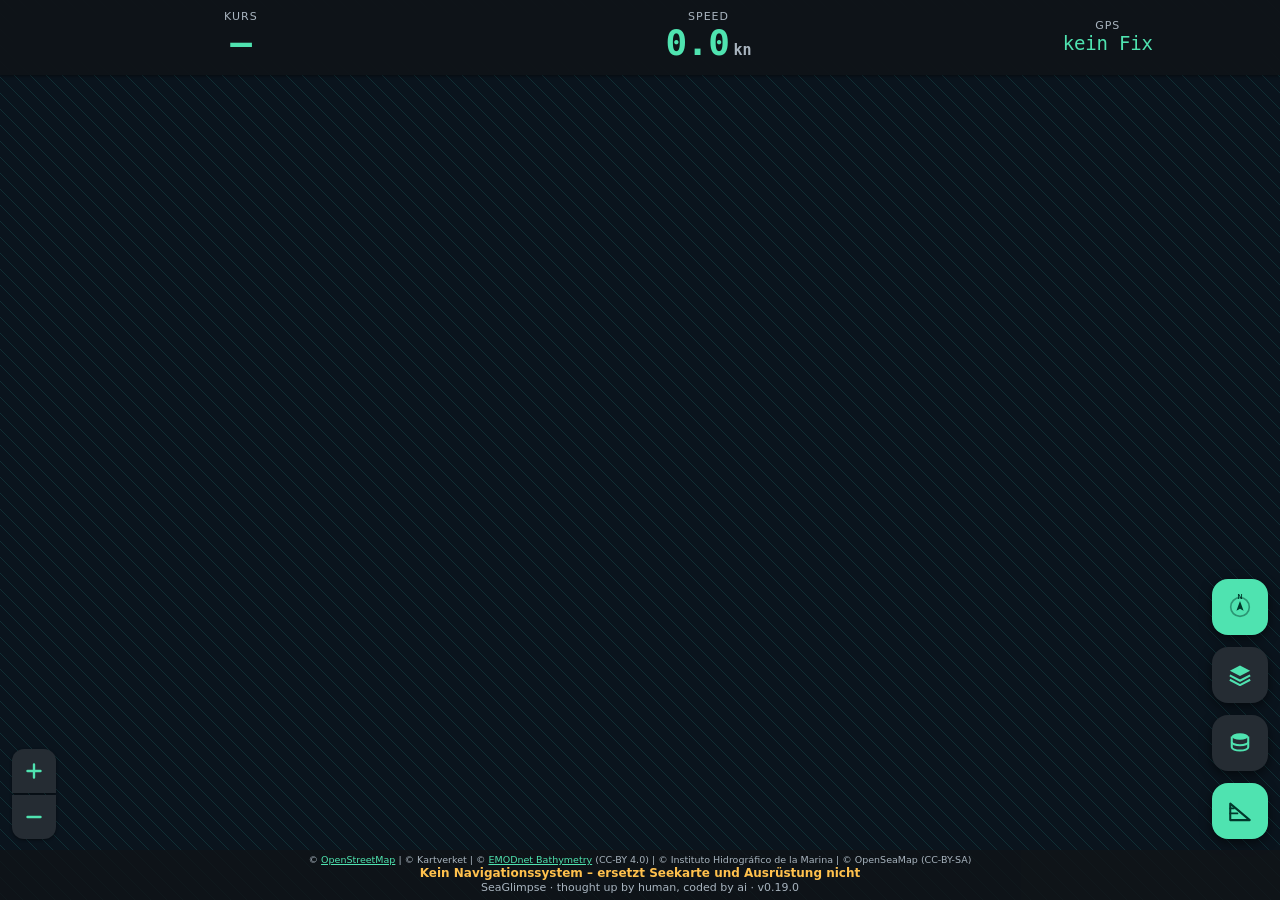
==== commit e48f348c: "v0.19.0: App heisst SeaGlimpse, Haftungshinweis dauerhaft sichtbar "SeeNavi" hat behauptet, was die " ====
--- a/index.html
+++ b/index.html
@@ -5,12 +5,12 @@
   <meta charset="UTF-8">
   <meta name="viewport" content="width=device-width, initial-scale=1.0, maximum-scale=1.0, user-scalable=no, viewport-fit=cover">
   <meta http-equiv="Content-Security-Policy" content="default-src 'self'; script-src 'self'; style-src 'self' 'unsafe-inline'; img-src 'self' data: blob: https://tile.openstreetmap.org https://wms.geonorge.no https://ows.emodnet-bathymetry.eu https://ideihm.covam.es https://tiles.openseamap.org; connect-src 'self' https://tile.openstreetmap.org https://wms.geonorge.no https://ows.emodnet-bathymetry.eu https://ideihm.covam.es https://tiles.openseamap.org;">
-  <title>SeeNavi Bergen</title>
+  <title>SeaGlimpse</title>
   <link rel="stylesheet" href="vendor/leaflet.css">
   <link rel="stylesheet" href="style.css">
   <link rel="manifest" href="manifest.json">
   <meta name="theme-color" content="#101418">
-  <meta name="description" content="Orientierungshilfe für Bootsfahrten: Position, Kurs, Ziel und Tiefendaten, auch ohne Mobilfunkempfang.">
+  <meta name="description" content="Orientierungshilfe für Bootsfahrten: Position, Kurs, Ziel und Tiefendaten, auch ohne Mobilfunkempfang. Kein Navigationssystem.">
   <!-- iOS reads none of the manifest: installed appearance, title and icon
        come from these instead. The status bar stays visible and opaque -
        "black-translucent" would run the map underneath the clock and the
@@ -18,7 +18,7 @@
   <link rel="icon" href="icons/icon.svg" type="image/svg+xml">
   <link rel="apple-touch-icon" href="icons/apple-touch-icon.png">
   <meta name="apple-mobile-web-app-capable" content="yes">
-  <meta name="apple-mobile-web-app-title" content="SeeNavi">
+  <meta name="apple-mobile-web-app-title" content="SeaGlimpse">
   <meta name="apple-mobile-web-app-status-bar-style" content="black">
   <meta name="mobile-web-app-capable" content="yes">
 </head>
@@ -104,8 +104,8 @@
        browser actually offers an installation and the hint was not dismissed. -->
   <section id="installbanner" class="card hidden" aria-live="polite">
     <h2 class="card-title">Als App installieren</h2>
-    <p class="card-text" id="install-text">Auf dem Homescreen startet SeeNavi ohne
-      Browserleiste und öffnet auch ohne Empfang.</p>
+    <p class="card-text" id="install-text">Auf dem Homescreen startet SeaGlimpse
+      ohne Browserleiste und öffnet auch ohne Empfang.</p>
     <div class="card-actions">
       <button id="btn-install" class="btn-text">Installieren</button>
       <button id="btn-install-later" class="btn-text btn-quiet">Nicht jetzt</button>
@@ -214,13 +214,22 @@
     </button>
   </div>
 
-  <div id="attribution"></div>
+
 
   <!-- Short-lived feedback for actions that otherwise leave no trace, e.g. a
        tap on the map that a fixed destination has ignored. -->
   <div id="snackbar" role="status" aria-live="polite"></div>
 
-  <div id="footer">thought up by human, coded by ai · v<span id="app-version"></span></div>
+  <!-- The warning is part of the app, not of a page nobody reads: it stays on
+       screen the whole time, above the credits it shares its strip with. -->
+  <!-- One strip along the bottom edge: credits, the standing warning, and who
+       built it. Together rather than stacked separately, so nothing can slide
+       over anything else when a line wraps on a narrow screen. -->
+  <footer id="footer">
+    <p id="attribution"></p>
+    <p id="disclaimer">Kein Navigationssystem – ersetzt Seekarte und Ausrüstung nicht</p>
+    <p id="colophon">SeaGlimpse · thought up by human, coded by ai · v<span id="app-version"></span></p>
+  </footer>
 
   <script src="vendor/leaflet.js"></script>
   <script src="js/version.js"></script>
--- a/style.css
+++ b/style.css
@@ -49,9 +49,11 @@
   --inset-top: env(safe-area-inset-top, 0px);
   --inset-bottom: env(safe-area-inset-bottom, 0px);
 
-  /* Buttons on the left and on the right sit on one line, clear of the
-     credits strip and the footer below it. */
-  --controls-bottom: calc(var(--inset-bottom) + 66px);
+  /* Buttons on the left and on the right sit on one line, clear of the footer
+     strip. The strip's height depends on how its lines wrap, so app.js
+     measures it and overwrites this - the value here is what holds until the
+     first measurement. */
+  --controls-bottom: calc(var(--inset-bottom) + 82px);
 }
 
 * { box-sizing: border-box; }
@@ -607,12 +609,31 @@
   right: 0;
   bottom: 0;
   z-index: 1000;
-  padding: 5px 10px calc(var(--inset-bottom) + 5px);
-  font-size: 11px;
+  padding: 4px 10px calc(var(--inset-bottom) + 5px);
   text-align: center;
-  color: var(--md-on-surface-variant);
   background: color-mix(in srgb, var(--md-surface) 82%, transparent);
   pointer-events: none;
+}
+
+#footer p { margin: 0; }
+
+/*
+ * What this app is not. It stays on screen for good, because a warning that
+ * lives in a readme is a warning nobody has read when it matters. Set in the
+ * caution colour and a shade larger than the colophon under it - enough to be
+ * read at a glance, not enough to compete with the chart.
+ */
+#disclaimer {
+  font-size: 12px;
+  font-weight: 600;
+  line-height: 1.25;
+  color: #ffc14d;
+}
+
+#colophon {
+  font-size: 11px;
+  line-height: 1.3;
+  color: var(--md-on-surface-variant);
 }
 
 /* --- Zoom and credits ----------------------------------------------------- */
@@ -649,25 +670,19 @@
 .zoom-btn[disabled] { opacity: 0.4; cursor: default; }
 
 /*
- * Map credits. Required by the licences of all three services, so this is not
- * decoration: it sits above the footer, outside the map, and is rebuilt from
- * the layers actually switched on.
+ * Map credits. Required by the licences of every service in use, so this is
+ * not decoration: it is rebuilt from the layers actually switched on and lives
+ * in the footer strip, outside the map - inside it would sit at the corner of
+ * the oversized container and turn along with it.
  */
 #attribution {
-  position: absolute;
-  left: 0;
-  right: 0;
-  bottom: calc(var(--inset-bottom) + 22px);
-  z-index: 1000;
-  padding: 2px 10px;
-  font-size: 10px;
-  line-height: 1.3;
-  text-align: center;
-  color: var(--md-on-surface-variant);
-  background: color-mix(in srgb, var(--md-surface) 82%, transparent);
-}
-
-#attribution a { color: var(--md-primary); }
+  font-size: 9.5px;
+  line-height: 1.25;
+  color: var(--md-on-surface-variant);
+}
+
+/* The strip takes no taps; its links do. */
+#attribution a { color: var(--md-primary); pointer-events: auto; }
 
 /* --- Leaflet integration -------------------------------------------------- */
 
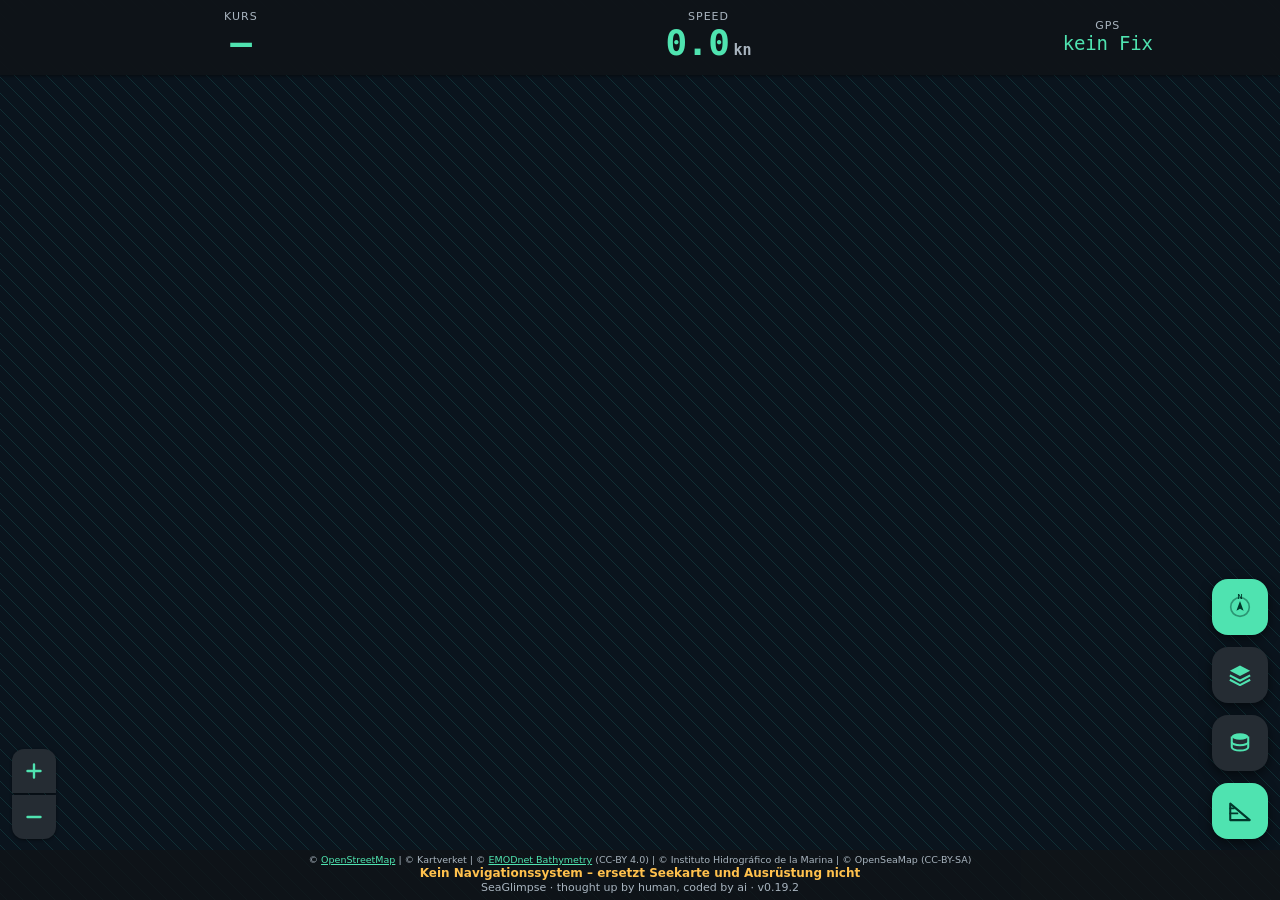
==== commit 1f34d84e: "v0.19.2: theme-color mit media-Varianten, Befund zur unteren Systemleiste Die untere Systemleiste vo" ====
--- a/index.html
+++ b/index.html
@@ -9,7 +9,17 @@
   <link rel="stylesheet" href="vendor/leaflet.css">
   <link rel="stylesheet" href="style.css">
   <link rel="manifest" href="manifest.json">
+  <!--
+    Systemleisten. theme-color faerbt die obere Leiste; die untere - Androids
+    Gesten- bzw. Dreiknopfleiste - faerbt Chrome in einer installierten App
+    nach eigener Regel, nicht nach dieser Angabe. Die Varianten mit media
+    stehen hier, weil Chrome sie je nach Version fuer die Systemleisten im
+    Standalone-Modus heranzieht; sie kosten nichts und koennen nur helfen.
+  -->
   <meta name="theme-color" content="#101418">
+  <meta name="theme-color" content="#101418" media="(prefers-color-scheme: dark)">
+  <meta name="theme-color" content="#101418" media="(prefers-color-scheme: light)">
+  <meta name="theme-color" content="#101418" media="(display-mode: standalone)">
   <meta name="description" content="Orientierungshilfe für Bootsfahrten: Position, Kurs, Ziel und Tiefendaten, auch ohne Mobilfunkempfang. Kein Navigationssystem.">
   <!-- iOS reads none of the manifest: installed appearance, title and icon
        come from these instead. The status bar stays visible and opaque -
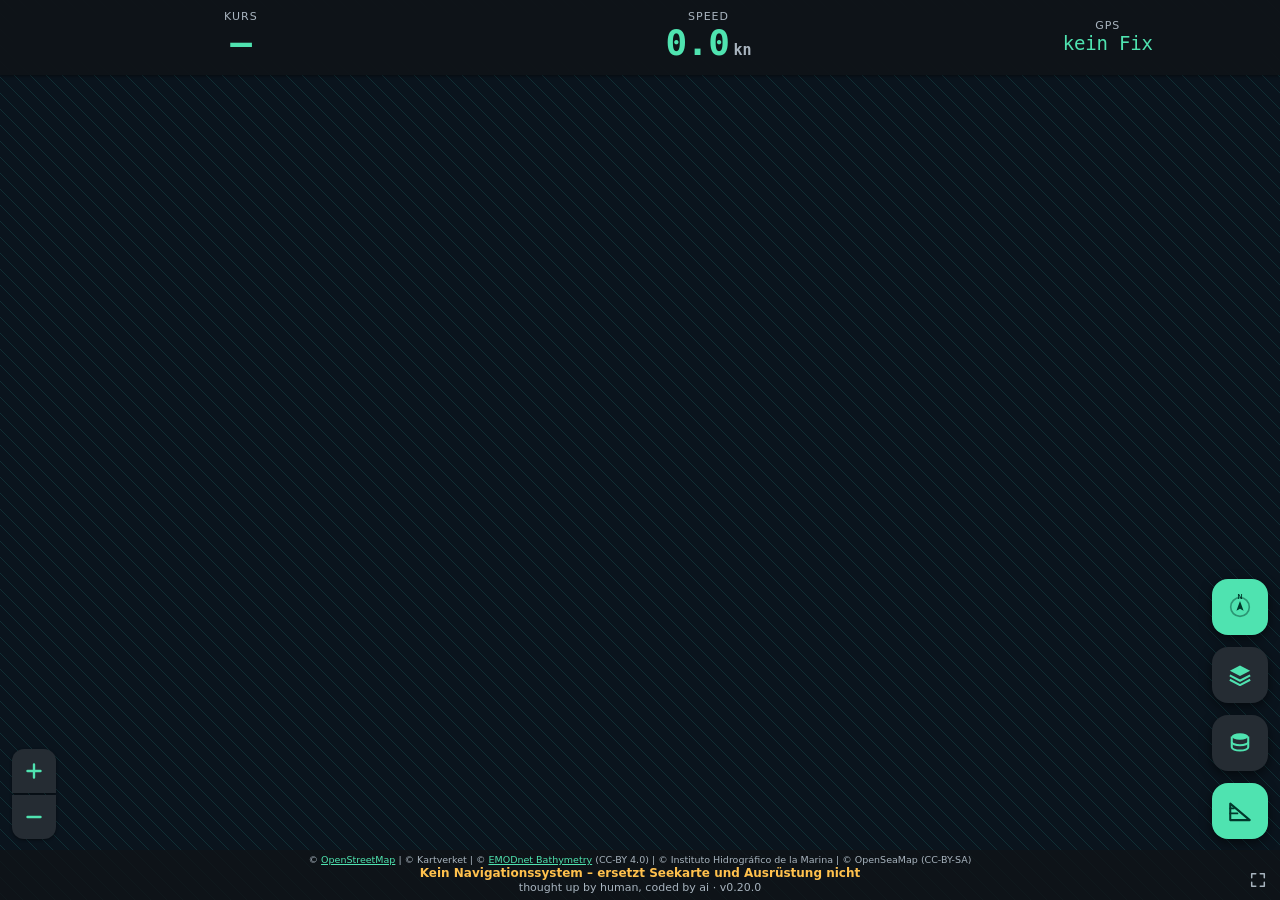
==== commit 8b36ec01: "v0.20.0: Vollbild auf Knopfdruck Nur die untere Systemleiste auszublenden geht nicht: die Fullscreen" ====
--- a/index.html
+++ b/index.html
@@ -77,6 +77,16 @@
         <path d="M6 12h12" fill="none" stroke="currentColor"
               stroke-width="2.2" stroke-linecap="round"></path>
       </g>
+      <g id="ic-fullscreen">
+        <path d="M3.6 9V3.6H9M15 3.6h5.4V9M20.4 15v5.4H15M9 20.4H3.6V15"
+              fill="none" stroke="currentColor" stroke-width="2"
+              stroke-linecap="round" stroke-linejoin="round"></path>
+      </g>
+      <g id="ic-fullscreen-exit">
+        <path d="M9 3.6V9H3.6M15 9V3.6M15 9h5.4M15 20.4V15h5.4M9 15v5.4M9 15H3.6"
+              fill="none" stroke="currentColor" stroke-width="2"
+              stroke-linecap="round" stroke-linejoin="round"></path>
+      </g>
       <g id="ic-chevron">
         <path d="M6.5 9.5 12 15l5.5-5.5" fill="none" stroke="currentColor"
               stroke-width="2.2" stroke-linecap="round" stroke-linejoin="round"></path>
@@ -238,7 +248,13 @@
   <footer id="footer">
     <p id="attribution"></p>
     <p id="disclaimer">Kein Navigationssystem – ersetzt Seekarte und Ausrüstung nicht</p>
-    <p id="colophon">SeaGlimpse · thought up by human, coded by ai · v<span id="app-version"></span></p>
+    <p id="colophon">thought up by human, coded by ai · v<span id="app-version"></span></p>
+    <!-- Sits in the footer strip rather than among the map buttons: it is used
+         once at the start of a trip, not while steering. Hidden where the
+         browser has no fullscreen to give. -->
+    <button id="btn-fullscreen" class="hidden" title="Vollbild" aria-label="Vollbild" aria-pressed="false">
+      <svg class="icon" viewBox="0 0 24 24" aria-hidden="true"><use id="ic-fullscreen-use" href="#ic-fullscreen"></use></svg>
+    </button>
   </footer>
 
   <script src="vendor/leaflet.js"></script>
--- a/style.css
+++ b/style.css
@@ -630,7 +630,42 @@
   color: #ffc14d;
 }
 
+/*
+ * Fullscreen toggle. Android gives no way to hide the bottom system bar on its
+ * own - the Fullscreen API takes both bars or neither - so this is the choice
+ * made explicit: the app normally runs with the phone's bars visible (clock,
+ * battery), and one tap trades them for the whole screen.
+ *
+ * It lives in the corner of the footer strip: needed once when casting off,
+ * never while steering, so it does not deserve a place among the map buttons.
+ */
+#btn-fullscreen {
+  position: absolute;
+  right: 6px;
+  bottom: calc(var(--inset-bottom) + 4px);
+  width: 32px;
+  height: 32px;
+  display: flex;
+  align-items: center;
+  justify-content: center;
+  padding: 0;
+  border: none;
+  background: none;
+  color: var(--md-on-surface-variant);
+  cursor: pointer;
+  pointer-events: auto;
+}
+
+#btn-fullscreen .icon { width: 18px; height: 18px; }
+#btn-fullscreen:active { color: var(--md-primary); }
+#btn-fullscreen.hidden { display: none; }
+
 #colophon {
+  /* Um die Breite des Vollbild-Knopfes eingerückt, damit die Zeile auch auf
+     schmalen Geräten nicht unter ihn läuft - und ohne den Namen der App, der
+     im Titel und im Task-Switcher ohnehin steht: mit ihm brach die Zeile um
+     und die Leiste wuchs um 14 Pixel, die der Karte fehlen. */
+  padding: 0 34px;
   font-size: 11px;
   line-height: 1.3;
   color: var(--md-on-surface-variant);
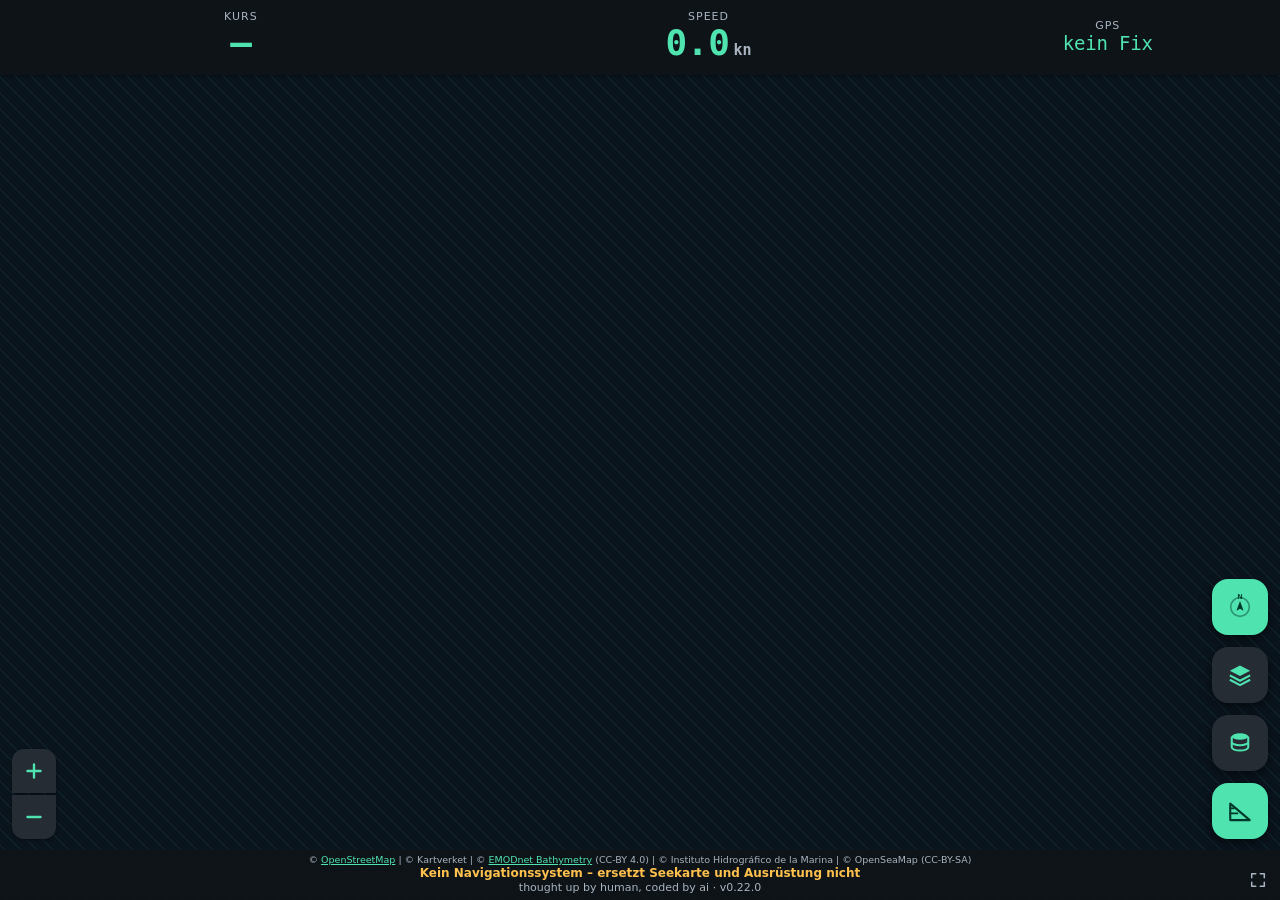
==== commit f1e957dc: "v0.22.0: Schiffe in der Naehe - Sprung in die oeffentliche AIS-Karte Eintrag im Ebenenmenue, der Kar" ====
--- a/index.html
+++ b/index.html
@@ -69,6 +69,15 @@
         <path d="M3 14.2h6.6M3 9.6h3.2" stroke="currentColor" stroke-width="1.7"
               stroke-linecap="round"></path>
       </g>
+      <g id="ic-ship">
+        <path d="M2.8 14.6h18.4l-2.3 5a2 2 0 0 1-1.8 1.2H6.9a2 2 0 0 1-1.8-1.2z"></path>
+        <path d="M5.9 14.6v-3.9h9.4v3.9" fill="none" stroke="currentColor"
+              stroke-width="1.8" stroke-linejoin="round"></path>
+        <path d="M8.7 10.7V7.4h3.6v3.3" fill="none" stroke="currentColor"
+              stroke-width="1.7" stroke-linejoin="round"></path>
+        <path d="M18.1 14.6V9.2" fill="none" stroke="currentColor"
+              stroke-width="1.7" stroke-linecap="round"></path>
+      </g>
       <g id="ic-plus">
         <path d="M12 6v12M6 12h12" fill="none" stroke="currentColor"
               stroke-width="2.2" stroke-linecap="round"></path>
@@ -169,6 +178,21 @@
   <section id="layerpanel" class="card sheet hidden">
     <h2 class="card-title">Kartenebenen</h2>
     <div id="layer-list"></div>
+
+    <!-- Other ships are not a layer of this map and cannot become one: every
+         worldwide AIS feed needs a key, and a key needs a server this app does
+         not have (see docs/architecture.md). What is possible without either
+         is the jump - a plain link, nothing is loaded from there. It sits here
+         rather than on a fifth button because it stands in for the layer. -->
+    <div class="panel-extra">
+      <a id="link-ais" class="btn-text btn-icon" target="_blank"
+         rel="noopener noreferrer" href="https://www.vesselfinder.com/">
+        <svg class="icon" viewBox="0 0 24 24" aria-hidden="true"><use href="#ic-ship"></use></svg>
+        Schiffe in der Nähe
+      </a>
+      <p class="card-text" id="ais-hint">Öffnet den gezeigten Ausschnitt bei
+        VesselFinder. Kleine Sportboote senden meist kein AIS.</p>
+    </div>
   </section>
 
   <!-- Tile storage -->
--- a/style.css
+++ b/style.css
@@ -491,6 +491,35 @@
   flex: 0 0 auto;
   accent-color: var(--md-primary);
   margin: 0;
+}
+
+/* The jump to the public AIS map, set off from the layer switches above it:
+   it is not a layer, it leaves the app. */
+.panel-extra {
+  margin-top: 14px;
+  padding-top: 12px;
+  border-top: 1px solid var(--md-outline);
+}
+
+.panel-extra .card-text { margin: 8px 0 0; }
+
+/* A text button that carries an icon - laid out as a row, and as an <a> it
+   needs the button paddings it does not inherit. */
+.btn-icon {
+  display: inline-flex;
+  align-items: center;
+  gap: 10px;
+  margin-top: 0;
+  text-decoration: none;
+}
+
+.btn-icon .icon { width: 22px; height: 22px; }
+
+/* Offline the target cannot answer, so the link says so instead of opening an
+   error page. */
+.btn-icon.is-offline {
+  color: var(--md-on-surface-variant);
+  opacity: 0.6;
 }
 
 /* --- Marks on the course line ---------------------------------------------
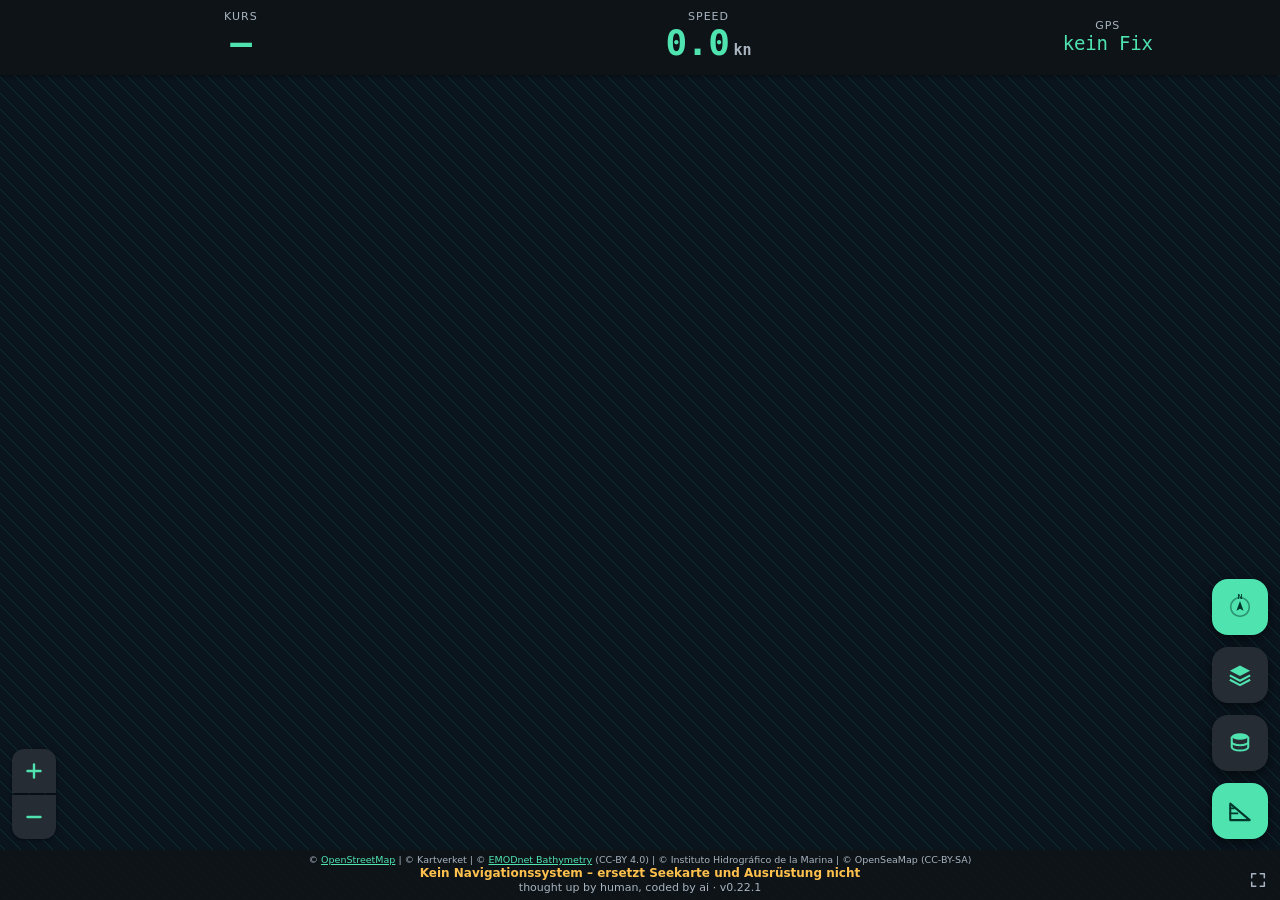
==== commit 04b03edd: "v0.22.1: Sprung landet am richtigen Ort - Ziel ist MarineTraffic VesselFinders Website haelt ihren A" ====
--- a/index.html
+++ b/index.html
@@ -186,12 +186,12 @@
          rather than on a fifth button because it stands in for the layer. -->
     <div class="panel-extra">
       <a id="link-ais" class="btn-text btn-icon" target="_blank"
-         rel="noopener noreferrer" href="https://www.vesselfinder.com/">
+         rel="noopener noreferrer" href="https://www.marinetraffic.com/en/ais/home/">
         <svg class="icon" viewBox="0 0 24 24" aria-hidden="true"><use href="#ic-ship"></use></svg>
         Schiffe in der Nähe
       </a>
       <p class="card-text" id="ais-hint">Öffnet den gezeigten Ausschnitt bei
-        VesselFinder. Kleine Sportboote senden meist kein AIS.</p>
+        MarineTraffic. Kleine Sportboote senden meist kein AIS.</p>
     </div>
   </section>
 
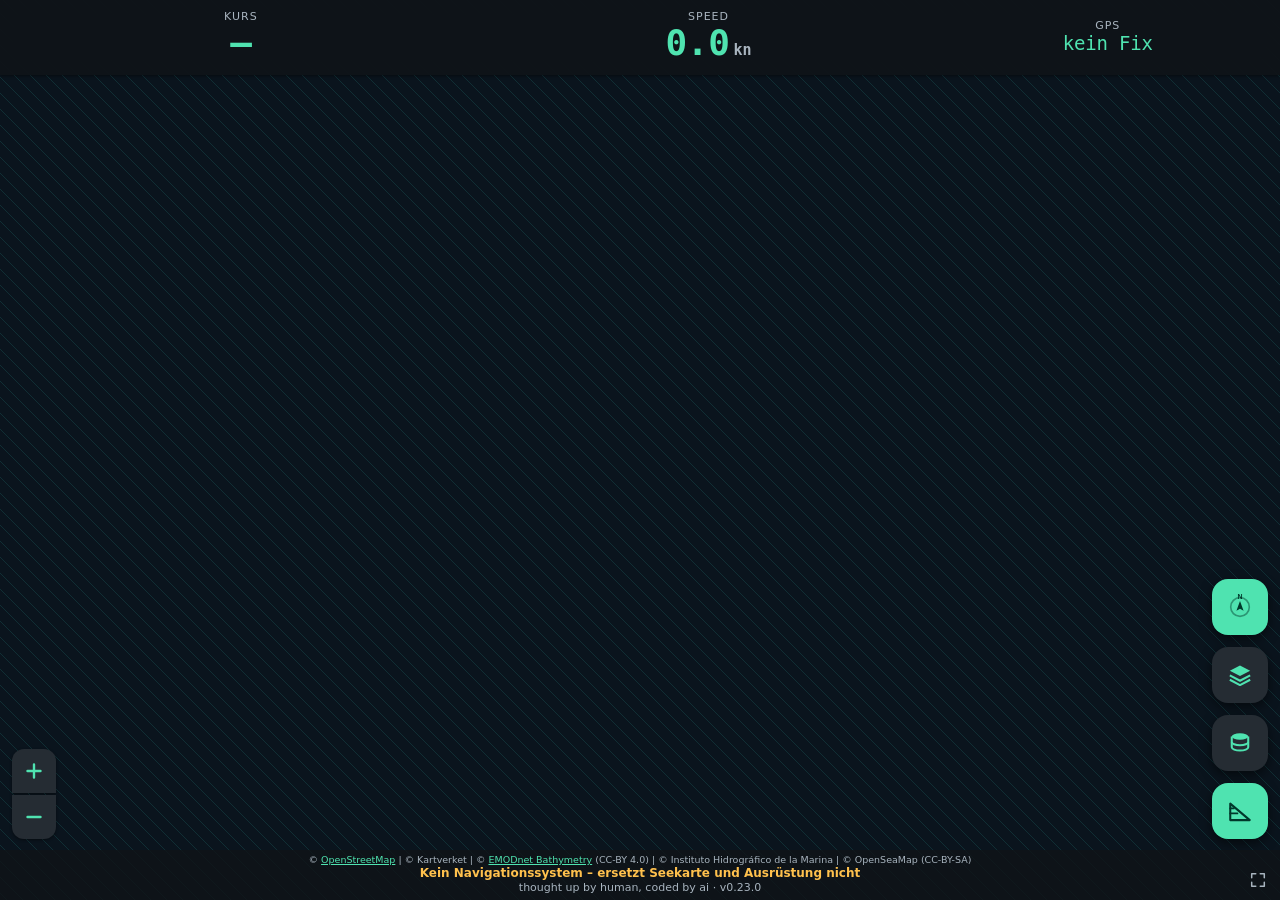
==== commit fc4ef0ab: "v0.23.0: zweites AIS-Sprungziel zum Vergleichen Neben MarineTraffic jetzt VesselFinders Einbettungs-" ====
--- a/index.html
+++ b/index.html
@@ -185,13 +185,22 @@
          is the jump - a plain link, nothing is loaded from there. It sits here
          rather than on a fifth button because it stands in for the layer. -->
     <div class="panel-extra">
-      <a id="link-ais" class="btn-text btn-icon" target="_blank"
-         rel="noopener noreferrer" href="https://www.marinetraffic.com/en/ais/home/">
-        <svg class="icon" viewBox="0 0 24 24" aria-hidden="true"><use href="#ic-ship"></use></svg>
-        Schiffe in der Nähe
-      </a>
-      <p class="card-text" id="ais-hint">Öffnet den gezeigten Ausschnitt bei
-        MarineTraffic. Kleine Sportboote senden meist kein AIS.</p>
+      <h3 class="card-title">Schiffe in der Nähe</h3>
+      <div class="card-actions">
+        <a class="btn-text btn-icon" data-ais="marinetraffic" target="_blank"
+           rel="noopener noreferrer" href="https://www.marinetraffic.com/en/ais/home/">
+          <svg class="icon" viewBox="0 0 24 24" aria-hidden="true"><use href="#ic-ship"></use></svg>
+          MarineTraffic
+        </a>
+        <a class="btn-text btn-icon btn-quiet" data-ais="vesselfinder" target="_blank"
+           rel="noopener noreferrer" href="https://www.vesselfinder.com/aismap">
+          <svg class="icon" viewBox="0 0 24 24" aria-hidden="true"><use href="#ic-ship"></use></svg>
+          VesselFinder
+        </a>
+      </div>
+      <p class="card-text" id="ais-hint">Beide öffnen den gezeigten Ausschnitt –
+        VesselFinder als nackte Karte ohne die Seite drumherum. Kleine
+        Sportboote senden meist kein AIS.</p>
     </div>
   </section>
 
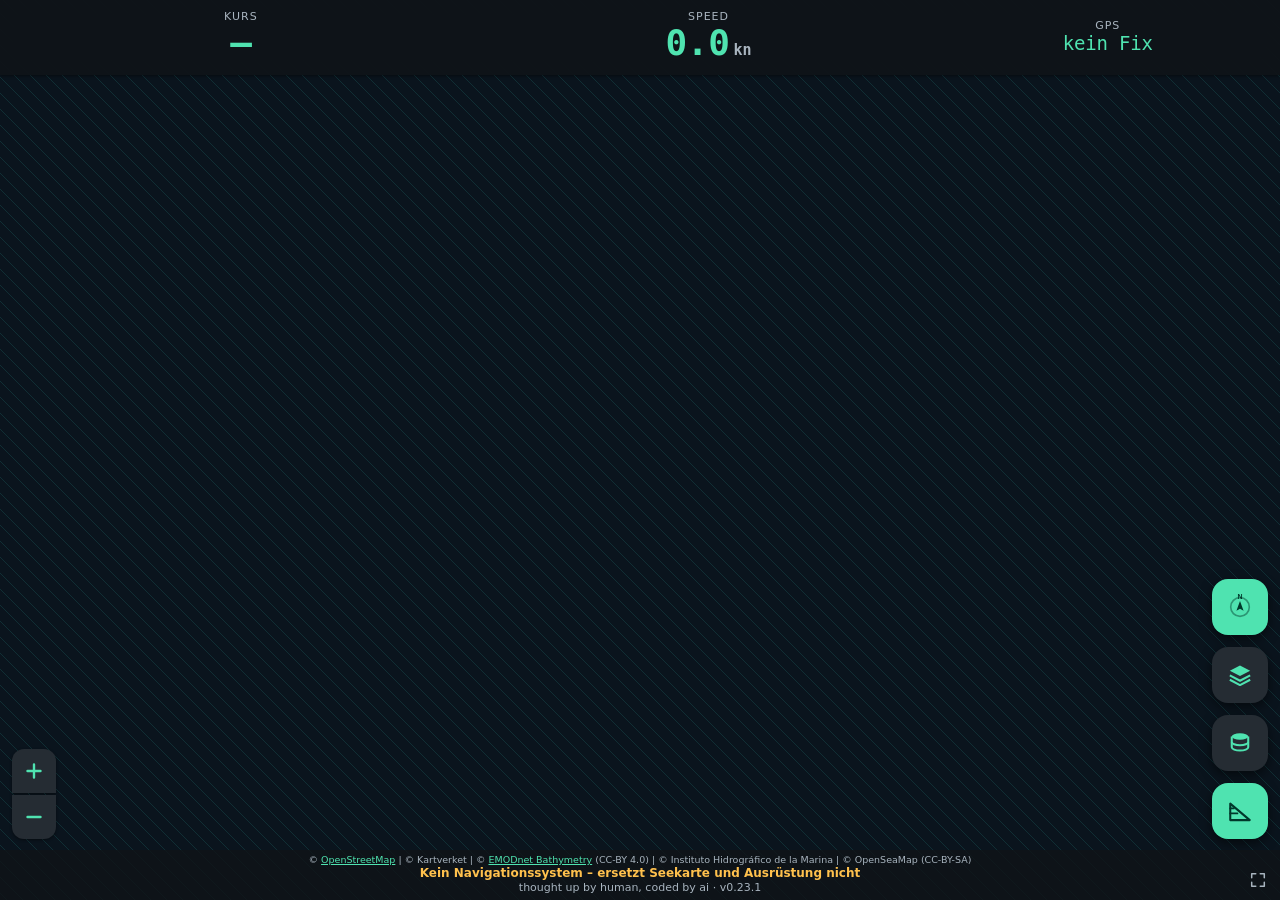
==== commit e7438fc3: "v0.23.1: ein AIS-Ziel - VesselFinders Einbettungs-Karte bleibt Der Vergleich ist entschieden. Marine" ====
--- a/index.html
+++ b/index.html
@@ -185,22 +185,13 @@
          is the jump - a plain link, nothing is loaded from there. It sits here
          rather than on a fifth button because it stands in for the layer. -->
     <div class="panel-extra">
-      <h3 class="card-title">Schiffe in der Nähe</h3>
-      <div class="card-actions">
-        <a class="btn-text btn-icon" data-ais="marinetraffic" target="_blank"
-           rel="noopener noreferrer" href="https://www.marinetraffic.com/en/ais/home/">
-          <svg class="icon" viewBox="0 0 24 24" aria-hidden="true"><use href="#ic-ship"></use></svg>
-          MarineTraffic
-        </a>
-        <a class="btn-text btn-icon btn-quiet" data-ais="vesselfinder" target="_blank"
-           rel="noopener noreferrer" href="https://www.vesselfinder.com/aismap">
-          <svg class="icon" viewBox="0 0 24 24" aria-hidden="true"><use href="#ic-ship"></use></svg>
-          VesselFinder
-        </a>
-      </div>
-      <p class="card-text" id="ais-hint">Beide öffnen den gezeigten Ausschnitt –
-        VesselFinder als nackte Karte ohne die Seite drumherum. Kleine
-        Sportboote senden meist kein AIS.</p>
+      <a id="link-ais" class="btn-text btn-icon" target="_blank"
+         rel="noopener noreferrer" href="https://www.vesselfinder.com/aismap">
+        <svg class="icon" viewBox="0 0 24 24" aria-hidden="true"><use href="#ic-ship"></use></svg>
+        Schiffe in der Nähe
+      </a>
+      <p class="card-text" id="ais-hint">Öffnet den gezeigten Ausschnitt bei
+        VesselFinder. Kleine Sportboote senden meist kein AIS.</p>
     </div>
   </section>
 
